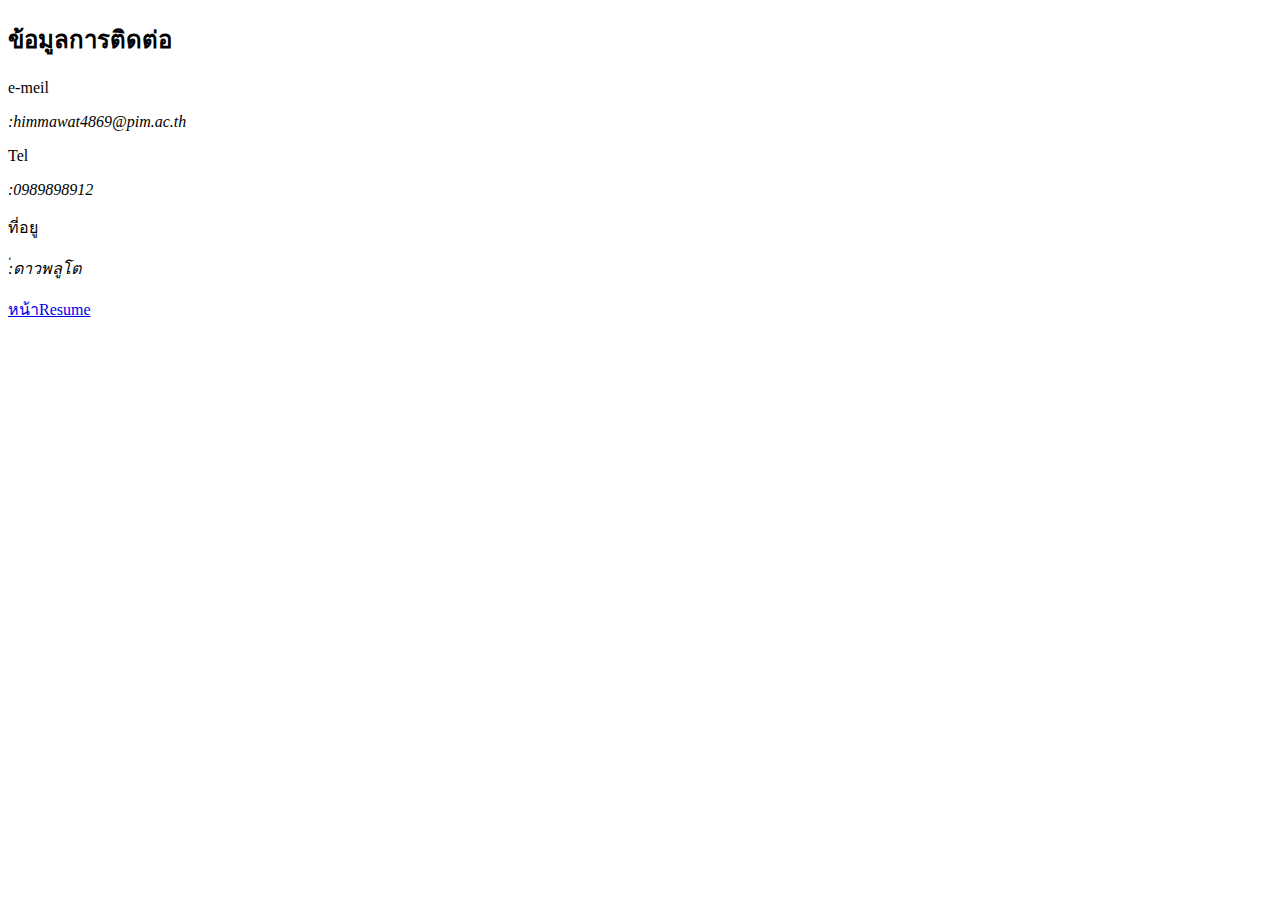
==== contact.html @ a668ace6 "First Version My Resume" ====
<!DOCTYPE html>
<html lang="en" dir="ltr">
  <head>
    <meta charset="utf-8">
    <title>My Contact/</title>
  </head>
  <body>
    <h2>ข้อมูลการติดต่อ</h2>
<ui>
  <li>e-meil</li>
<p><em>:himmawat4869@pim.ac.th</p></em>
  <li>Tel</li>
<p><em>:0989898912</p></em>
  <li>ที่อยู</li>
<p><em>่:ดาวพลูโต</p></em>
<a href="index.html">  หน้าResume </a>
  </body>
</html>
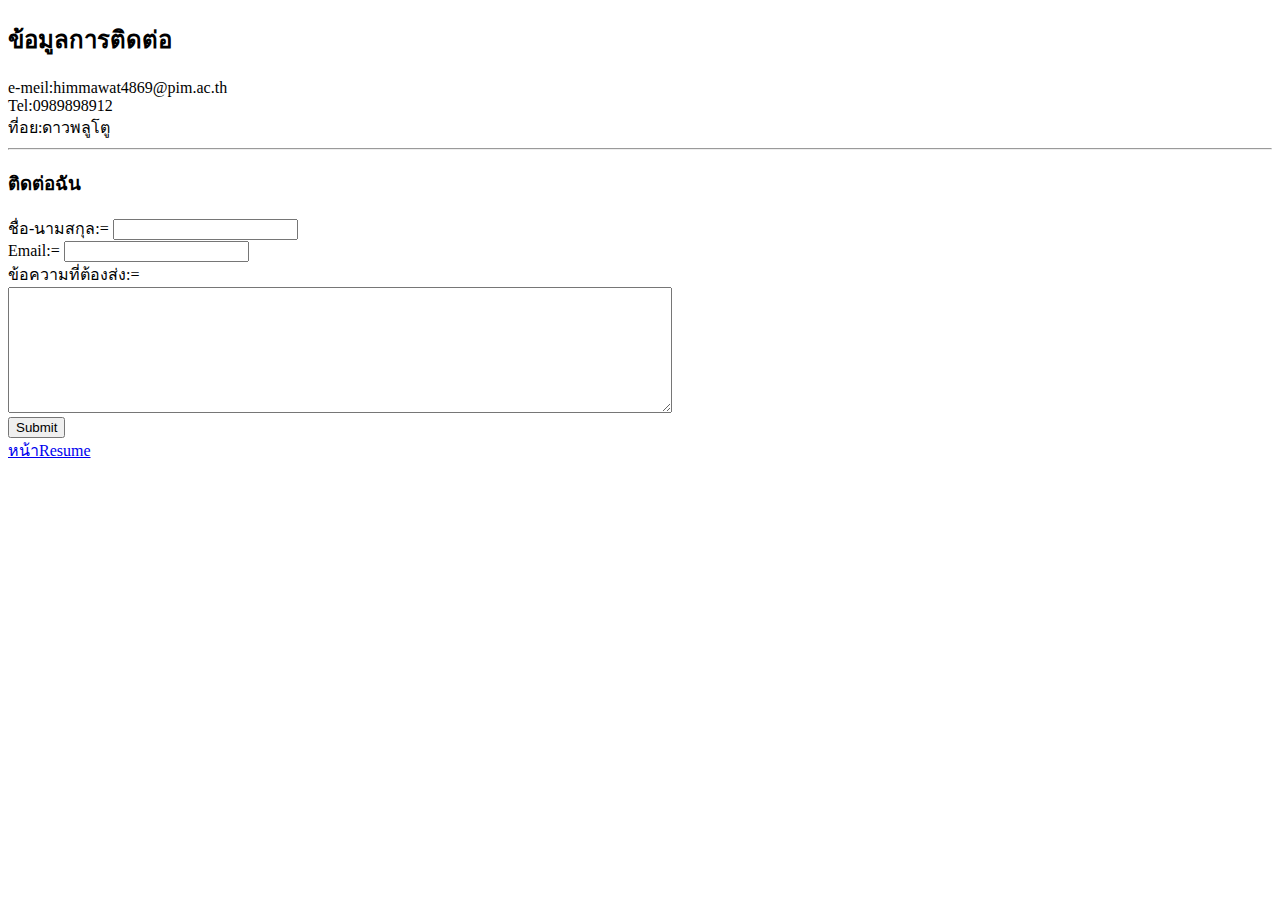
==== commit 39821b51: "Add files via upload" ====
--- a/contact.html
+++ b/contact.html
@@ -7,12 +7,22 @@
   <body>
     <h2>ข้อมูลการติดต่อ</h2>
 <ui>
-  <li>e-meil</li>
-<p><em>:himmawat4869@pim.ac.th</p></em>
-  <li>Tel</li>
-<p><em>:0989898912</p></em>
-  <li>ที่อยู</li>
-<p><em>่:ดาวพลูโต</p></em>
-<a href="index.html">  หน้าResume </a>
+  <li>e-meil:himmawat4869@pim.ac.th</li>
+  <li>Tel:0989898912</li>
+  <li>ที่อย:ดาวพลูโตู</li>
+  <hr>
+
+<h3>ติดต่อฉัน</h3>
+
+    <form class="" action="mailto:himmawat123@gmail.com" method="post">
+      <label>ชื่อ-นามสกุล:=</label>
+      <input type="text" name="name_surname" value=""><br>
+      <label>Email:=</label>
+      <input type="text" name="emil" value=""><br>
+      <label>ข้อความที่ต้องส่ง:=</label><br>
+      <textarea name="massage" rows="8" cols="80"></textarea><br>
+      <input type="submit" name="">
+    </form>
+<a href="index.html">  หน้าResume</a>
   </body>
 </html>
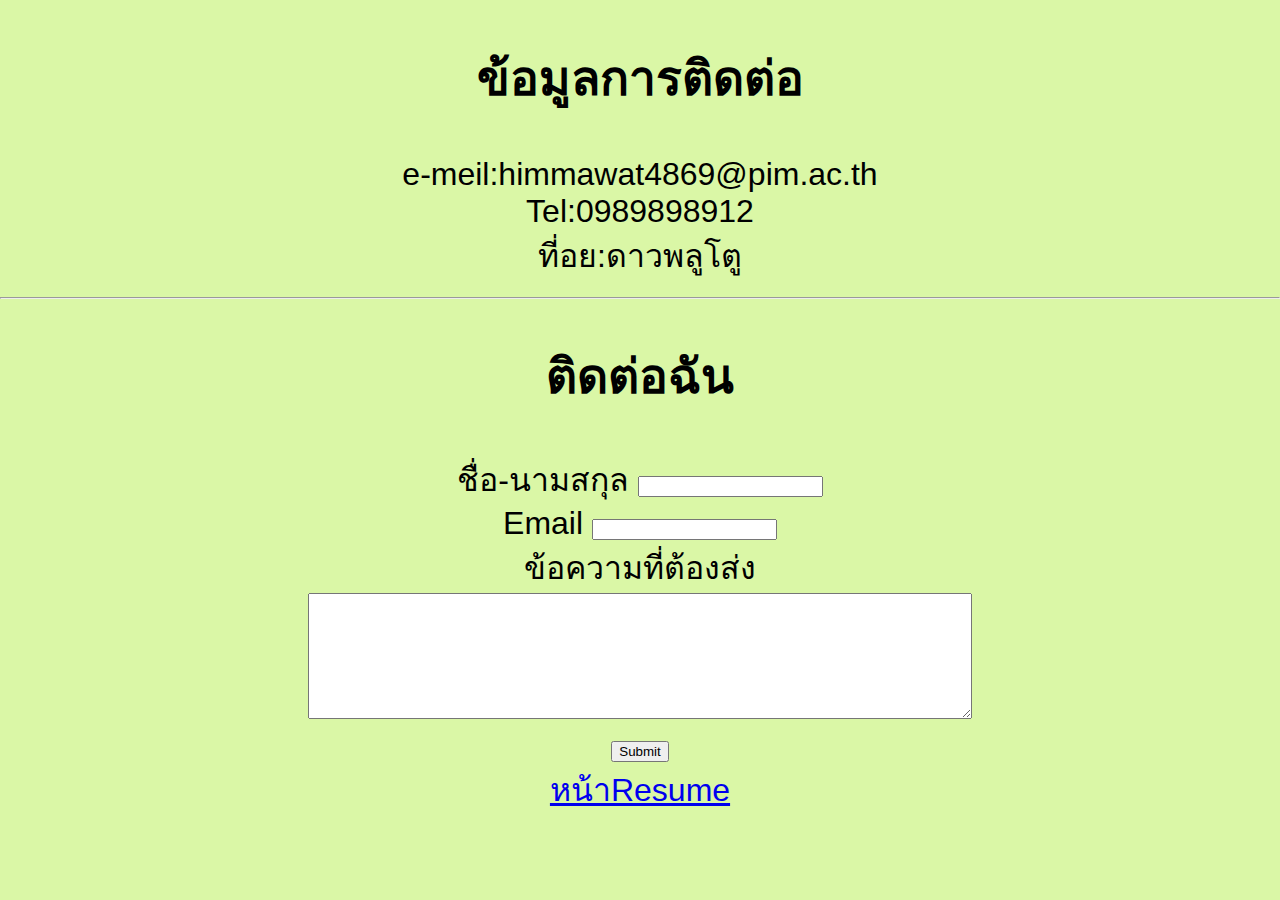
==== commit fa0e5baa: "Add files via upload" ====
--- a/contact.html
+++ b/contact.html
@@ -3,8 +3,12 @@
   <head>
     <meta charset="utf-8">
     <title>My Contact/</title>
+    <link rel="stylesheet" href="css\styles.css">
+
   </head>
   <body>
+
+
     <h2>ข้อมูลการติดต่อ</h2>
 <ui>
   <li>e-meil:himmawat4869@pim.ac.th</li>
@@ -12,14 +16,14 @@
   <li>ที่อย:ดาวพลูโตู</li>
   <hr>
 
-<h3>ติดต่อฉัน</h3>
+<h2>ติดต่อฉัน</h2>
 
-    <form class="" action="mailto:himmawat123@gmail.com" method="post">
-      <label>ชื่อ-นามสกุล:=</label>
+    <form class="" action="mailto:himmawat123@gmail.com" method="post" enctype="text/plain">
+      <label>ชื่อ-นามสกุล</label>
       <input type="text" name="name_surname" value=""><br>
-      <label>Email:=</label>
+      <label>Email</label>
       <input type="text" name="emil" value=""><br>
-      <label>ข้อความที่ต้องส่ง:=</label><br>
+      <label>ข้อความที่ต้องส่ง</label><br>
       <textarea name="massage" rows="8" cols="80"></textarea><br>
       <input type="submit" name="">
     </form>
